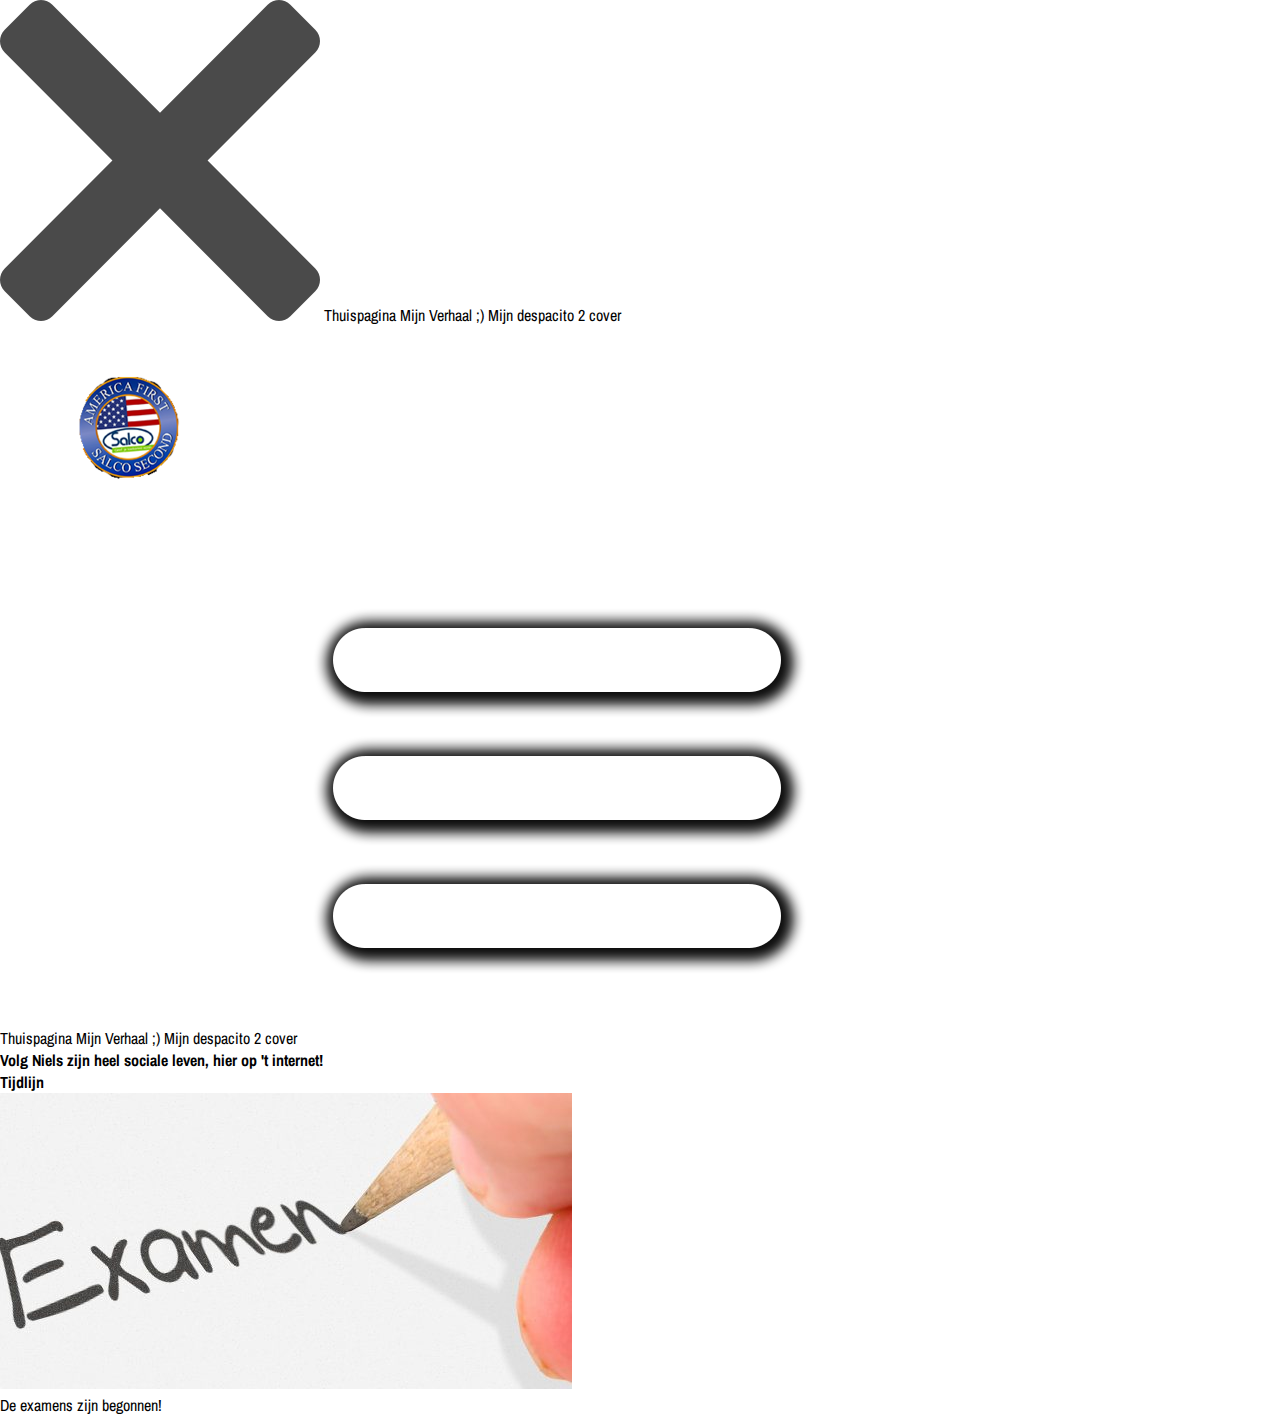
==== index.html @ 2943fb6c "Initial commit" ====
<!DOCTYPE html>
<html>
  <head>
    <title>Niels' Own Famous Fan Page!</title>
    <link rel="icon" href="./assets/pictures/salcosecond.ico">
    <meta charset="utf-8">
    <link rel="stylesheet" type="text/css" href="./css/main.css">
    <meta name="viewport" content="width=device-width, initial-scale=1.0">
    <script src="https://code.jquery.com/jquery-1.10.2.js"></script>
    <script src="js/main.js"></script>
    <link rel="stylesheet" href="https://cdnjs.cloudflare.com/ajax/libs/animate.css/3.5.2/animate.min.css">
  </head>
  <body>
    <div class="navResponsive" id="navResponsive">
    </div>

    <div class="header" id="header">
    </div>

    <div class="timeline" id="timeline">
      <div class="timelineWrapper">
        <h3><a href="#timeline">Tijdlijn</a></h3>
        <div class="timelinegrid">
          <img src="assets/pictures/examen.jpg" />
          <p class="debug">De examens zijn begonnen!</p>
        </div>
      </div>
    </div>
  </body>
</html>
---- css/main.css ----
@import url('https://fonts.googleapis.com/css?family=Archivo+Narrow:400,700');
@import url('https://fonts.googleapis.com/css?family=Dancing+Script:400,700');

* {
  margin: 0;
  padding: 0;
  border: 0;
  outline: 0;
  font-size: 100%;
  vertical-align: baseline;
}

html {
  font-family: 'Archivo Narrow', sans-serif;
}

a {
  text-decoration: none;
  color: inherit;
}

/* Media Query 1 */
@media only screen and (min-width: 1688px) {

  /* Header */

  .header {
    background-image: url(../assets/pictures/niels.jpg);
    background-size: cover;
    background-repeat: no-repeat;
    background-position: center;
    height: 90vh;
    width: 100%;
  }

  #nav {
    background-image: url(../assets/pictures/hero_bg.jpg);
    background-size: cover;
    background-repeat: no-repeat;
    background-position: center;
    height: 150px;
  }

  .nav {
    width: 100%;
    height: 100px;
  }

  .navWrapper {
    width: 85%;
    margin: auto;
  }

  .navWrapper img {
    height: 150px;
    padding-top: 10px;
  }

  .right {
    padding-top: 75px;
    float: right;
  }

  .right .menu {
    display: none;
  }

  #homepage, #story, #despacito{
    color: #fff;
    font-weight: bold;
    font-size: 16px;
    margin-right: 35px;
    letter-spacing: 0.6px;
  }

  .headerWrapper {
    padding-top: 235px;
  }

  .headerWrapper h1 {
    font-size: 6vw;
    font-weight: bold;
    color: aqua;
    text-align: center;
    letter-spacing: 3.33px;
    text-shadow: 2px 2px #000;
  }

  .navResponsive {
    display: none;
  }

  .sticky {
    position: fixed;
    top: 0;
    opacity: 0.95;
    z-index: 1;
    background-image: url(../assets/pictures/hero_bg.jpg);
    background-size: cover;
    background-repeat: no-repeat;
    background-position: center;
    height: 150px;
  }

  .storys {
    margin-top: 150px;
  }

  .heads {
    margin-top: 100px;
  }

  /* Eastereggs */

  .noeastereggcss {
    color: blue;
  }

  /* Timeline */

  .timeline {
    width: 100%;
  }

  .timelineWrapper {
    width: 85%;
    padding-top: 25px;
    margin: auto;
    padding-bottom: 75px;
  }

  .timelineWrapper h3 {
    font-size: 40px;
    color: #4A4A4A;
    letter-spacing: 2px;
    font-weight: bold;
  }

  .timelinegrid {
    margin-top: 40px;
    display: grid;
    grid-template-columns: 500px 500px;
    grid-auto-rows: auto auto;
    grid-gap: 2%;
    align-items: flex-end;
    justify-content: center;
  }

  .timelinegrid img {
    width: 100%;
  }

  .timelinegrid p {
    font-size: 30px;
    color: #4A4A4A;
  }

  /* Story */

  .story {
    width: 100%;
    background-image: url(../assets/pictures/background-story.jpg);
    background-size: cover;
    background-repeat: no-repeat;
    background-position: center;
  }

  .storyWrapper {
    width: 85%;
    padding-top: 25px;
    margin: auto;
    padding-bottom: 75px;
    font-family: 'Dancing Script', cursive;
  }

  .storyWrapper h3 {
    font-size: 100px;
    color: #4A4A4A;
    letter-spacing: 2px;
    font-weight: bold;
    float: right;
    position: relative;
    right: 550px;
    top: 190px;
  }

  .myStory {
    margin-top: 40px;
    display: grid;
    grid-template-columns: 100%;
    grid-auto-rows: auto auto auto auto;
    grid-gap: 0;
  }

  .text {
    width: 150%;
  }

  .text img {
    width: 25%;
    margin-bottom: 30px;
  }

  .ondertitel {
    font-size: 30px;
    color: black;
    letter-spacing: 2px;
    font-weight: bold;
    margin-bottom: 40px
  }

  .subtitle {
    font-size: 50px;
    color: rgb(117, 63, 161);
    letter-spacing: 2px;
    font-weight: bold;
    margin-bottom: 30px;
  }

  .ptext {
    color: black;
    font-weight: bold;
    font-size: 27px;
    margin-bottom: 40px;
  }

  .by {
    color: blue;
    font-weight: bold;
    font-size: 30px;
    margin-bottom: 40px;
    display: inline;
  }

  .recensie {
    color: black;
    font-weight: bold;
    font-size: 27px;
    margin-bottom: 40px;
    display: inline;
  }

  /* Despacito */

  #despacitopage {
    background-color: rgb(15, 39, 52);
  }

  .video {
    width: 100%;
  }

  .videoWrapper {
    width: 85%;
    padding-top: 25px;
    margin: auto;
    padding-bottom: 75px;
  }

  .videoGrid {
    margin-top: 40px;
    display: grid;
    grid-template-columns: auto;
    grid-auto-rows: auto;
    grid-gap: 2%;
    align-items: flex-end;
    justify-content: center;
  }

  .videoGrid iframe {
    height: 480px;
    width: 854px;
  }
}


/* Media Query 2 */
@media only screen and (max-width: 1688px) and (min-width: 1540px) {
  /* Header */

  .header {
    background-image: url(../assets/pictures/niels.jpg);
    background-size: cover;
    background-repeat: no-repeat;
    background-position: center;
    height: 90vh;
    width: 100%;
  }

  #nav {
    background-image: url(../assets/pictures/hero_bg.jpg);
    background-size: cover;
    background-repeat: no-repeat;
    background-position: center;
    height: 150px;
  }

  .nav {
    width: 100%;
    height: 100px;
  }

  .navWrapper {
    width: 85%;
    margin: auto;
  }

  .navWrapper img {
    height: 150px;
    padding-top: 10px;
  }

  .right {
    padding-top: 75px;
    float: right;
  }

  .right .menu {
    display: none;
  }

  #homepage, #story, #despacito{
    color: #fff;
    font-weight: bold;
    font-size: 16px;
    margin-right: 35px;
    letter-spacing: 0.6px;
  }

  .headerWrapper {
    padding-top: 235px;
  }

  .headerWrapper h1 {
    font-size: 6vw;
    font-weight: bold;
    color: aqua;
    text-align: center;
    letter-spacing: 3.33px;
    text-shadow: 2px 2px #000;
  }

  .navResponsive {
    display: none;
  }

  .sticky {
    position: fixed;
    top: 0;
    background-image: url(../assets/pictures/hero_bg.jpg);
    opacity: 0.95;
    background-size: cover;
    background-repeat: no-repeat;
    background-position: center;
    z-index: 1;
    height: 150px;
  }

  .storys {
    margin-top: 150px;
  }

  .heads {
    margin-top: 100px;
  }

  /* Eastereggs */

  .noeastereggcss {
    color: blue;
  }

  /* Timeline */

  .timeline {
    width: 100%;
  }

  .timelineWrapper {
    width: 85%;
    padding-top: 25px;
    margin: auto;
    padding-bottom: 75px;
  }

  .timelineWrapper h3 {
    font-size: 40px;
    color: #4A4A4A;
    letter-spacing: 2px;
    font-weight: bold;
  }

  .timelinegrid {
    margin-top: 40px;
    display: grid;
    grid-template-columns: 500px 500px;
    grid-auto-rows: auto auto;
    grid-gap: 2%;
    align-items: flex-end;
    justify-content: center;
  }

  .timelinegrid img {
    width: 100%;
  }

  .timelinegrid p {
    font-size: 30px;
    color: #4A4A4A;
  }

  /* Story */

  .story {
    width: 100%;
    background-image: url(../assets/pictures/background-story.jpg);
    background-size: cover;
    background-repeat: no-repeat;
    background-position: center;
  }

  .storyWrapper {
    width: 85%;
    padding-top: 25px;
    margin: auto;
    padding-bottom: 75px;
    font-family: 'Dancing Script', cursive;
  }

  .storyWrapper h3 {
    font-size: 100px;
    color: #4A4A4A;
    letter-spacing: 2px;
    font-weight: bold;
    float: right;
    position: relative;
    right: 250px;
    top: 190px;
  }

  .myStory {
    margin-top: 40px;
    display: grid;
    grid-template-columns: auto;
    grid-auto-rows: auto auto auto auto;
    grid-gap: 0;
  }

  .text {
    width: 150%;
  }

  .text img {
    width: 40%;
    margin-bottom: 30px;
  }

  .ondertitel {
    font-size: 30px;
    color: black;
    letter-spacing: 2px;
    font-weight: bold;
    margin-bottom: 40px
  }

  .subtitle {
    font-size: 50px;
    color: rgb(117, 63, 161);
    letter-spacing: 2px;
    font-weight: bold;
    margin-bottom: 30px;
  }

  .ptext {
    color: black;
    font-weight: bold;
    font-size: 27px;
    margin-bottom: 40px;
  }

  .by {
    color: blue;
    font-weight: bold;
    font-size: 30px;
    margin-bottom: 40px;
    display: inline;
  }

  .recensie {
    color: black;
    font-weight: bold;
    font-size: 27px;
    margin-bottom: 40px;
    display: inline;
  }

  /* Despacito */

  #despacitopage {
    background-color: rgb(15, 39, 52);
  }

  .video {
    width: 100%;
  }

  .videoWrapper {
    width: 85%;
    padding-top: 25px;
    margin: auto;
    padding-bottom: 75px;
  }

  .videoGrid {
    margin-top: 40px;
    display: grid;
    grid-template-columns: auto;
    grid-auto-rows: auto;
    grid-gap: 2%;
    align-items: flex-end;
    justify-content: center;
  }

  .videoGrid iframe {
    height: 480px;
    width: 854px;
  }
}

/* Media Query 3 */
@media only screen and (min-width:1300px) and (max-width: 1540px) {
  /* Header */

  .header {
    background-image: url(../assets/pictures/niels.jpg);
    background-size: cover;
    background-repeat: no-repeat;
    background-position: center;
    height: 90vh;
    width: 100%;
  }

  #nav {
    background-image: url(../assets/pictures/hero_bg.jpg);
    background-size: cover;
    background-repeat: no-repeat;
    background-position: center;
    height: 150px;
  }

  .nav {
    width: 100%;
    height: 100px;
  }

  .navWrapper {
    width: 85%;
    margin: auto;
  }

  .navWrapper img {
    height: 150px;
    padding-top: 10px;
  }

  .right {
    padding-top: 75px;
    float: right;
  }

  .right .menu {
    display: none;
  }

  #homepage, #story, #despacito{
    color: #fff;
    font-weight: bold;
    font-size: 16px;
    margin-right: 35px;
    letter-spacing: 0.6px;
  }

  .headerWrapper {
    padding-top: 235px;
  }

  .headerWrapper h1 {
    font-size: 6vw;
    font-weight: bold;
    color: aqua;
    text-align: center;
    letter-spacing: 3.33px;
    text-shadow: 2px 2px #000;
  }

  .navResponsive {
    display: none;
  }

  .sticky {
    position: fixed;
    top: 0;
    background-image: url(../assets/pictures/hero_bg.jpg);
    opacity: 0.95;
    background-size: cover;
    background-repeat: no-repeat;
    background-position: center;
    z-index: 1;
    height: 150px;
  }

  .storys {
    margin-top: 150px;
  }

  .heads {
    margin-top: 100px;
  }

  /* Eastereggs */

  .noeastereggcss {
    color: blue;
  }

  /* Timeline */

  .timeline {
    width: 100%;
  }

  .timelineWrapper {
    width: 85%;
    padding-top: 25px;
    margin: auto;
    padding-bottom: 75px;
  }

  .timelineWrapper h3 {
    font-size: 40px;
    color: #4A4A4A;
    letter-spacing: 2px;
    font-weight: bold;
  }

  .timelinegrid {
    margin-top: 40px;
    display: grid;
    grid-template-columns: 500px 500px;
    grid-auto-rows: auto auto;
    grid-gap: 2%;
    align-items: flex-end;
    justify-content: center;
  }

  .timelinegrid img {
    width: 100%;
  }

  .timelinegrid p {
    font-size: 30px;
    color: #4A4A4A;
  }

  /* Story */

  .story {
    width: 100%;
    background-image: url(../assets/pictures/background-story.jpg);
    background-size: cover;
    background-repeat: no-repeat;
    background-position: center;
  }

  .storyWrapper {
    width: 85%;
    padding-top: 25px;
    margin: auto;
    padding-bottom: 75px;
    font-family: 'Dancing Script', cursive;
  }

  .storyWrapper h3 {
    font-size: 80px;
    color: #4A4A4A;
    letter-spacing: 2px;
    font-weight: bold;
    float: right;
    position: relative;
    right: 280px;
    top: 100px;
  }

  .myStory {
    margin-top: 40px;
    display: grid;
    grid-template-columns: auto;
    grid-auto-rows: auto auto auto auto;
    grid-gap: 0;
  }

  .text {
  }

  .text img {
    width: 50%;
    margin-bottom: 30px;
  }

  .ondertitel {
    font-size: 30px;
    color: black;
    letter-spacing: 2px;
    font-weight: bold;
    margin-bottom: 40px
  }

  .subtitle {
    font-size: 50px;
    color: rgb(117, 63, 161);
    letter-spacing: 2px;
    font-weight: bold;
    margin-bottom: 30px;
  }

  .ptext {
    color: black;
    font-weight: bold;
    font-size: 27px;
    margin-bottom: 40px;
  }

  .by {
    color: blue;
    font-weight: bold;
    font-size: 30px;
    margin-bottom: 40px;
    display: inline;
  }

  .recensie {
    color: black;
    font-weight: bold;
    font-size: 27px;
    margin-bottom: 40px;
    display: inline;
  }

  /* Despacito */

  #despacitopage {
    background-color: rgb(15, 39, 52);
  }

  .video {
    width: 100%;
  }

  .videoWrapper {
    width: 85%;
    padding-top: 25px;
    margin: auto;
    padding-bottom: 75px;
  }

  .videoGrid {
    margin-top: 40px;
    display: grid;
    grid-template-columns: auto;
    grid-auto-rows: auto;
    grid-gap: 2%;
    align-items: flex-end;
    justify-content: center;
  }

  .videoGrid iframe {
    height: 480px;
    width: 854px;
  }
}

/* Media Query 4 */
@media only screen and (min-width: 1000px) and (max-width: 1024px) {
  /* Header */

  .header {
    background-image: url(../assets/pictures/niels.jpg);
    background-size: cover;
    background-repeat: no-repeat;
    background-position: center;
    height: 90vh;
    width: 100%;
  }

  #nav {
    background-image: url(../assets/pictures/hero_bg.jpg);
    background-size: cover;
    background-repeat: no-repeat;
    background-position: center;
    height: 150px;
  }

  .nav {
    width: 100%;
    height: 100px;
  }

  .navWrapper {
    width: 85%;
    margin: auto;
  }

  .navWrapper img {
    height: 150px;
    padding-top: 10px;
  }

  .right {
    padding-top: 75px;
    float: right;
  }

  .right .menu {
    display: none;
  }

  #homepage, #story, #despacito{
    color: #fff;
    font-weight: bold;
    font-size: 16px;
    margin-right: 35px;
    letter-spacing: 0.6px;
  }

  .headerWrapper {
    padding-top: 235px;
  }

  .headerWrapper h1 {
    font-size: 6vw;
    font-weight: bold;
    color: aqua;
    text-align: center;
    letter-spacing: 3.33px;
    text-shadow: 2px 2px #000;
  }

  .navResponsive {
    display: none;
  }

  .sticky {
    position: fixed;
    top: 0;
    background-image: url(../assets/pictures/hero_bg.jpg);
    opacity: 0.95;
    background-size: cover;
    background-repeat: no-repeat;
    background-position: center;
    z-index: 1;
    height: 150px;
  }

  .storys {
    margin-top: 150px;
  }

  .heads {
    margin-top: 100px;
  }

  /* Eastereggs */

  .noeastereggcss {
    color: blue;
  }

  /* Timeline */

  .timeline {
    width: 100%;
  }

  .timelineWrapper {
    width: 85%;
    padding-top: 25px;
    margin: auto;
    padding-bottom: 75px;
  }

  .timelineWrapper h3 {
    font-size: 40px;
    color: #4A4A4A;
    letter-spacing: 2px;
    font-weight: bold;
  }

  .timelinegrid {
    margin-top: 40px;
    display: grid;
    grid-template-columns: 450px 450px;
    grid-auto-rows: auto auto;
    grid-gap: 2%;
    align-items: flex-end;
    justify-content: center;
  }

  .timelinegrid img {
    width: 100%;
  }

  .timelinegrid p {
    font-size: 30px;
    color: #4A4A4A;
  }

  /* Story */

  .story {
    width: 100%;
    background-image: url(../assets/pictures/background-story.jpg);
    background-size: cover;
    background-repeat: no-repeat;
    background-position: center;
  }

  #story {
    margin-top: 0;
  }

  .storyWrapper {
    width: 85%;
    padding-top: 25px;
    margin: auto;
    padding-bottom: 75px;
    font-family: 'Dancing Script', cursive;
  }

  .storyWrapper h3 {
    font-size: 70px;
    color: #4A4A4A;
    letter-spacing: 2px;
    font-weight: bold;
  }

  .myStory {
    margin-top: 40px;
    display: grid;
    grid-template-columns: auto;
    grid-auto-rows: auto auto auto auto;
    grid-gap: 0;
  }

  .text {
  }

  .text img {
    width: 60%;
    margin-bottom: 30px;
  }

  .ondertitel {
    font-size: 35px;
    color: black;
    letter-spacing: 2px;
    font-weight: bold;
    margin-bottom: 40px
  }

  .subtitle {
    font-size: 55px;
    color: rgb(117, 63, 161);
    letter-spacing: 2px;
    font-weight: bold;
    margin-bottom: 30px;
  }

  .ptext {
    color: black;
    font-weight: bold;
    font-size: 30px;
    margin-bottom: 40px;
  }

  .by {
    color: blue;
    font-weight: bold;
    font-size: 33px;
    margin-bottom: 40px;
    display: inline;
  }

  .recensie {
    color: black;
    font-weight: bold;
    font-size: 30px;
    margin-bottom: 40px;
    display: inline;
  }

  /* Despacito */

  #despacitopage {
    background-color: rgb(15, 39, 52);
  }

  .video {
    width: 100%;
  }

  .videoWrapper {
    width: 85%;
    padding-top: 25px;
    margin: auto;
    padding-bottom: 75px;
  }

  .videoGrid {
    margin-top: 40px;
    display: grid;
    grid-template-columns: auto;
    grid-auto-rows: auto;
    grid-gap: 2%;
    align-items: flex-end;
    justify-content: center;
  }

  .videoGrid iframe {
    height: 480px;
    width: 854px;
  }
}

/* Media Query 5 */
@media only screen and (min-width: 481px) and (max-width: 999px) {
  /* Header */

  .header {
    background-image: url(../assets/pictures/niels.jpg);
    background-size: cover;
    background-repeat: no-repeat;
    background-position: center;
    height: 90vh;
    width: 100%;
  }

  #nav {
    background-image: url(../assets/pictures/hero_bg.jpg);
    background-size: cover;
    background-repeat: no-repeat;
    background-position: center;
    height: 150px;
  }

  .nav {
    width: 100%;
    height: 100px;
  }

  .navWrapper {
    width: 85%;
    margin: auto;
  }

  .navWrapper img {
    height: 120px;
    padding-top: 10px;
  }

  .right {
    padding-top: 75px;
    float: right;
  }

  #homepage, #story, #despacito{
    color: #fff;
    font-weight: bold;
    font-size: 16px;
    margin-right: 35px;
    letter-spacing: 0.6px;
    display: none;
  }

  .right .menu {
    display: block;
    height: 25px;
  }

  .headerWrapper {
    padding-top: 235px;
  }

  .headerWrapper h1 {
    font-size: 6vw;
    font-weight: bold;
    color: aqua;
    text-align: center;
    letter-spacing: 3.33px;
    text-shadow: 2px 2px #000;
  }

  /* Responsive Nav */

  .open {
    display: block;
  }

  .close {
    float: right;
    margin: 1em 1em 0 0;
  }

  .closeIcon {
    height: 20px;
  }

  .navResponsive {
    width: 0;
    overflow-y: hidden;
    height: 100vh;
    z-index: 1;
    position: fixed;
    background-color: white;
    transition: 0.5s;
    display: block;
  }

  .navResponsive a {
    clear: right;
    color: #4A4A4A;
    font-weight: bold;
    font-size: 24px;
    letter-spacing: 0.6px;
    padding: 1em 0;
    display: block;
    transition: 0.3s;
    text-align: center;
  }

  .navResponsive a:not(:first-child):hover {
    color: #B2B2B2;
  }

  /* Eastereggs */

  .noeastereggcss {
    color: blue;
  }

  /* Timeline */

  .timeline {
    width: 100%;
  }

  .timelineWrapper {
    width: 85%;
    padding-top: 25px;
    margin: auto;
    padding-bottom: 75px;
  }

  .timelineWrapper h3 {
    font-size: 40px;
    color: #4A4A4A;
    letter-spacing: 2px;
    font-weight: bold;
  }

  .timelinegrid {
    margin-top: 40px;
    display: grid;
    grid-template-columns: 300px 300px;
    grid-auto-rows: auto auto;
    grid-gap: 2%;
    align-items: flex-end;
    justify-content: center;
  }

  .timelinegrid img {
    width: 100%;
  }

  .timelinegrid p {
    font-size: 30px;
    color: #4A4A4A;
  }

  /* Story */

  .story {
    width: 100%;
    background-image: url(../assets/pictures/background-story.jpg);
    background-size: cover;
    background-repeat: no-repeat;
    background-position: center;
  }

  .storyWrapper {
    width: 85%;
    padding-top: 25px;
    margin: auto;
    padding-bottom: 75px;
    font-family: 'Dancing Script', cursive;
  }

  .storyWrapper h3 {
    font-size: 60px;
    color: #4A4A4A;
    letter-spacing: 2px;
    font-weight: bold;
  }

  .myStory {
    margin-top: 40px;
    display: grid;
    grid-template-columns: 100%;
    grid-auto-rows: auto auto auto auto;
    grid-gap: 0;
  }

  .text {
  }

  .text img {
    width: 70%;
    margin-bottom: 30px;
  }

  .ondertitel {
    font-size: 30px;
    color: black;
    letter-spacing: 2px;
    font-weight: bold;
    margin-bottom: 40px
  }

  .subtitle {
    font-size: 45px;
    color: rgb(117, 63, 161);
    letter-spacing: 2px;
    font-weight: bold;
    margin-bottom: 30px;
  }

  .ptext {
    color: black;
    font-weight: bold;
    font-size: 25px;
    margin-bottom: 40px;
  }

  .by {
    color: blue;
    font-weight: bold;
    font-size: 28px;
    margin-bottom: 40px;
    display: inline;
  }

  .recensie {
    color: black;
    font-weight: bold;
    font-size: 25px;
    margin-bottom: 40px;
    display: inline;
  }

  /* Despacito */

  #despacitopage {
    background-color: rgb(15, 39, 52);
  }

  .video {
    width: 100%;
  }

  .videoWrapper {
    width: 85%;
    padding-top: 25px;
    margin: auto;
    padding-bottom: 75px;
  }

  .videoGrid {
    margin-top: 40px;
    display: grid;
    grid-template-columns: auto;
    grid-auto-rows: auto;
    grid-gap: 2%;
    align-items: flex-end;
    justify-content: center;
  }

  .videoGrid iframe {
    height: 320px;
    width: 569px;
  }
}

/* Media Query 6 */
@media only screen and (min-width: 320px) and (max-width: 480px) {
  /* Header */

  .header {
    background-image: url(../assets/pictures/niels.jpg);
    background-size: cover;
    background-repeat: no-repeat;
    background-position: center;
    height: 75vh;
    width: 100%;
  }

  #nav {
    background-image: url(../assets/pictures/hero_bg.jpg);
    background-size: cover;
    background-repeat: no-repeat;
    background-position: center;
    height: 150px;
  }

  .nav {
    width: 100%;
    height: 100px;
  }

  .navWrapper {
    width: 85%;
    margin: auto;
  }

  .navWrapper img {
    height: 120px;
    padding-top: 10px;
  }

  .right {
    padding-top: 75px;
    float: right;
  }

  #homepage, #story, #despacito{
    color: #fff;
    font-weight: bold;
    font-size: 16px;
    margin-right: 35px;
    letter-spacing: 0.6px;
    display: none;
  }

  .right .menu {
    display: block;
    height: 25px;
  }

  .headerWrapper {
    padding-top: 235px;
  }

  .headerWrapper h1 {
    font-size: 6vw;
    font-weight: bold;
    color: aqua;
    text-align: center;
    letter-spacing: 3.33px;
    text-shadow: 2px 2px #000;
  }

  /* Responsive Nav */

  .open {
    display: block;
  }

  .close {
    float: right;
    margin: 1em 1em 0 0;
  }

  .closeIcon {
    height: 20px;
  }

  .navResponsive {
    width: 0;
    overflow-y: hidden;
    height: 100vh;
    z-index: 1;
    position: fixed;
    background-color: white;
    transition: 0.5s;
    display: block;
  }

  .navResponsive a {
    clear: right;
    color: #4A4A4A;
    font-weight: bold;
    font-size: 24px;
    letter-spacing: 0.6px;
    padding: 1em 0;
    display: block;
    transition: 0.3s;
    text-align: center;
  }

  .navResponsive a:not(:first-child):hover {
    color: #B2B2B2;
  }

  /* Eastereggs */

  .noeastereggcss {
    color: blue;
  }

  /* Timeline */

  .timeline {
    width: 100%;
  }

  .timelineWrapper {
    width: 85%;
    padding-top: 25px;
    margin: auto;
    padding-bottom: 75px;
  }

  .timelineWrapper h3 {
    font-size: 40px;
    color: #4A4A4A;
    letter-spacing: 2px;
    font-weight: bold;
  }

  .timelinegrid {
    margin-top: 40px;
    display: grid;
    grid-template-columns: 150px 150px;
    grid-auto-rows: auto auto;
    grid-gap: 2%;
    align-items: flex-end;
    justify-content: center;
  }

  .timelinegrid img {
    width: 100%;
  }

  .timelinegrid p {
    font-size: 20px;
    color: #4A4A4A;
  }


  /* Story */

  .story {
    width: 100%;
    background-image: url(../assets/pictures/background-story.jpg);
    background-size: cover;
    background-repeat: no-repeat;
    background-position: center;
  }

  .storyWrapper {
    width: 85%;
    padding-top: 25px;
    margin: auto;
    padding-bottom: 75px;
    font-family: 'Dancing Script', cursive;
  }

  .storyWrapper h3 {
    font-size: 50px;
    color: #4A4A4A;
    letter-spacing: 2px;
    font-weight: bold;
  }

  .myStory {
    margin-top: 40px;
    display: grid;
    grid-template-columns: 100%;
    grid-auto-rows: auto auto auto auto;
    grid-gap: 0;
  }

  .text {
  }

  .text img {
    width: 70%;
    margin-bottom: 30px;
  }

  .ondertitel {
    font-size: 22px;
    color: black;
    letter-spacing: 2px;
    font-weight: bold;
    margin-bottom: 40px
  }

  .subtitle {
    font-size: 38px;
    color: rgb(117, 63, 161);
    letter-spacing: 2px;
    font-weight: bold;
    margin-bottom: 30px;
  }

  .ptext {
    color: black;
    font-weight: bold;
    font-size: 20px;
    margin-bottom: 40px;
  }

  .by {
    color: blue;
    font-weight: bold;
    font-size: 23px;
    margin-bottom: 40px;
    display: inline;
  }

  .recensie {
    color: black;
    font-weight: bold;
    font-size: 20px;
    margin-bottom: 40px;
    display: inline;
  }

  /* Despacito */

  #despacitopage {
    background-color: rgb(15, 39, 52);
  }

  .video {
    width: 100%;
  }

  .videoWrapper {
    width: 85%;
    padding-top: 25px;
    margin: auto;
    padding-bottom: 75px;
  }

  .videoGrid {
    margin-top: 40px;
    display: grid;
    grid-template-columns: auto;
    grid-auto-rows: auto;
    grid-gap: 2%;
    align-items: flex-end;
    justify-content: center;
  }

  .videoGrid iframe {
    height: 160px;
    width: 285px;
  }
}
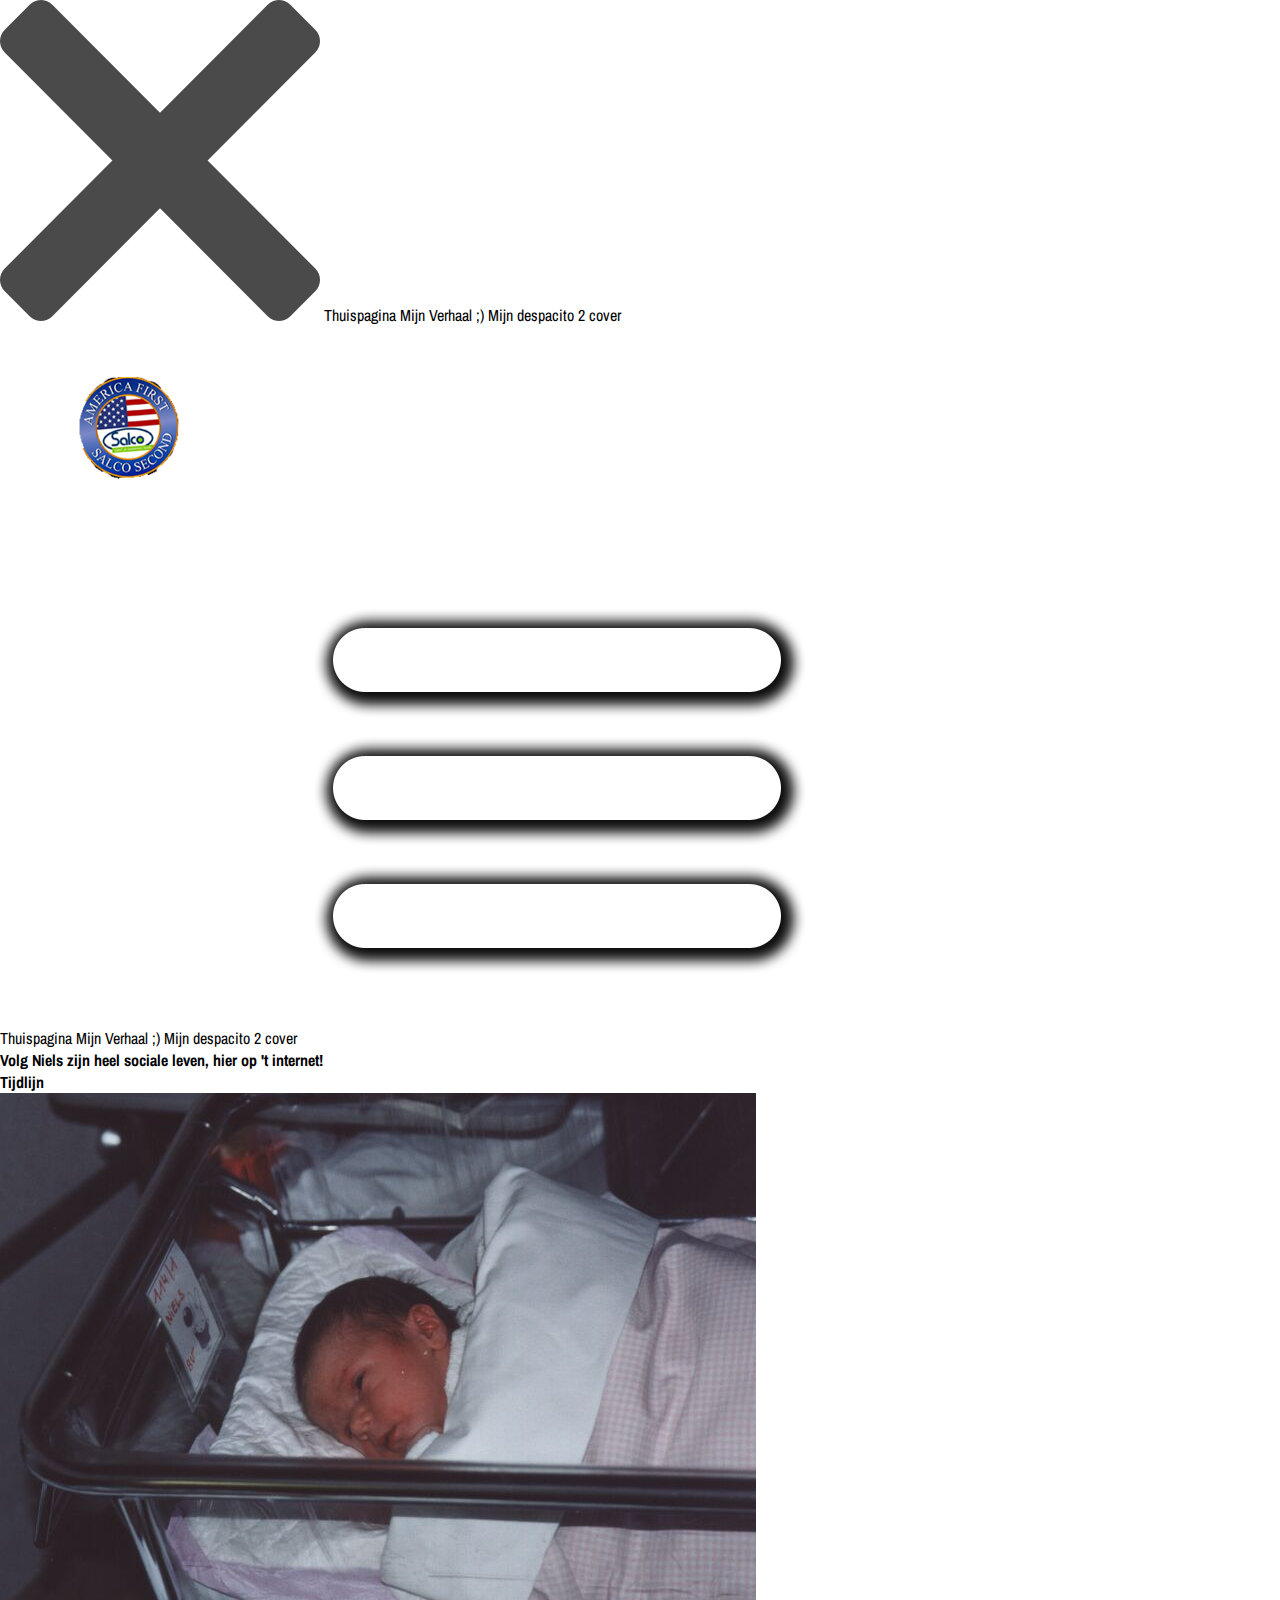
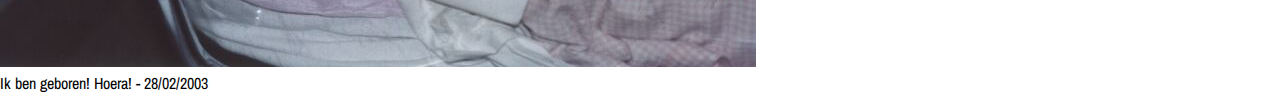
==== commit 7fa82829: "Changed Timeline" ====
--- a/index.html
+++ b/index.html
@@ -21,8 +21,8 @@
       <div class="timelineWrapper">
         <h3><a href="#timeline">Tijdlijn</a></h3>
         <div class="timelinegrid">
-          <img src="assets/pictures/examen.jpg" />
-          <p class="debug">De examens zijn begonnen!</p>
+          <img src="assets/pictures/niels2.jpg" />
+          <p class="debug">Ik ben geboren! Hoera! - 28/02/2003</p>
         </div>
       </div>
     </div>
--- a/css/main.css
+++ b/css/main.css
@@ -147,7 +147,8 @@
   }
 
   .timelinegrid img {
-    width: 100%;
+    /* width: 100%; */
+    height: 250px;
   }
 
   .timelinegrid p {
